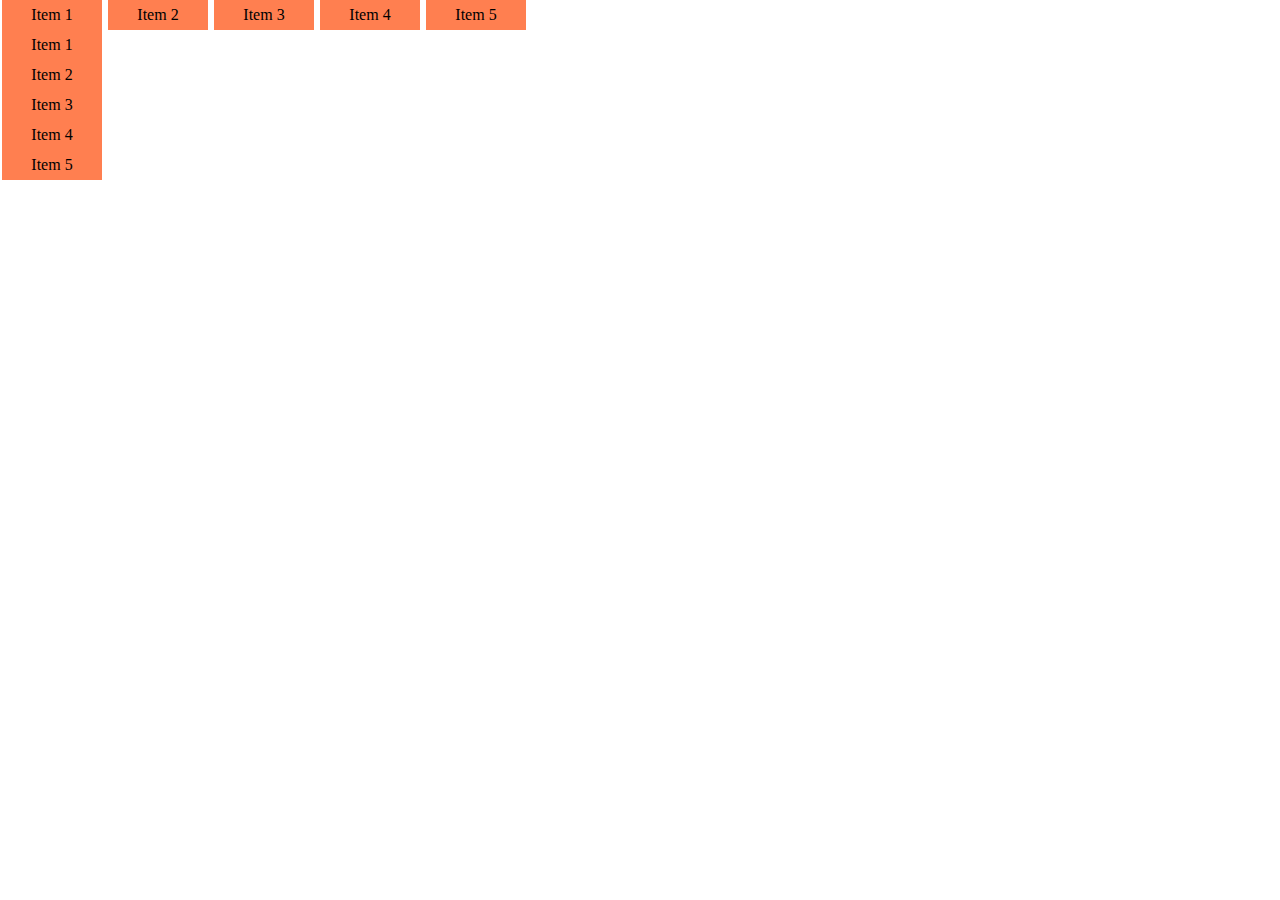
==== index.html @ 67f7a8b4 "CIJS buổi 1" ====
<!DOCTYPE html>
<html lang="en">
<head>
    <meta charset="UTF-8">
    <meta http-equiv="X-UA-Compatible" content="IE=edge">
    <meta name="viewport" content="width=device-width, initial-scale=1.0">
    <title>Document</title>
    <link rel="stylesheet" href="style.css">
</head>
<body>
    <nav class="menu">
    </nav>
    <nav class="menu menu-block">
        <span>Item 1 </span>
        <span>Item 2</span>
        <span>Item 3</span>
        <span>Item 4</span>
        <span>Item 5</span>
    </nav>

    <script src="main.js"></script>
</body>
</html>
---- style.css ----
*{
    margin: 0;
    padding: 0;
}
.menu > span{
    background-color: coral;
    width: 100px;
    height: 30px;
    margin-left: 2px;
    text-align: center;
    line-height: 30px;
    display: inline-block;
}
span:hover{
    background-color: lightskyblue;
    color: white;
}
.menu-block > span{
    display: block;
}
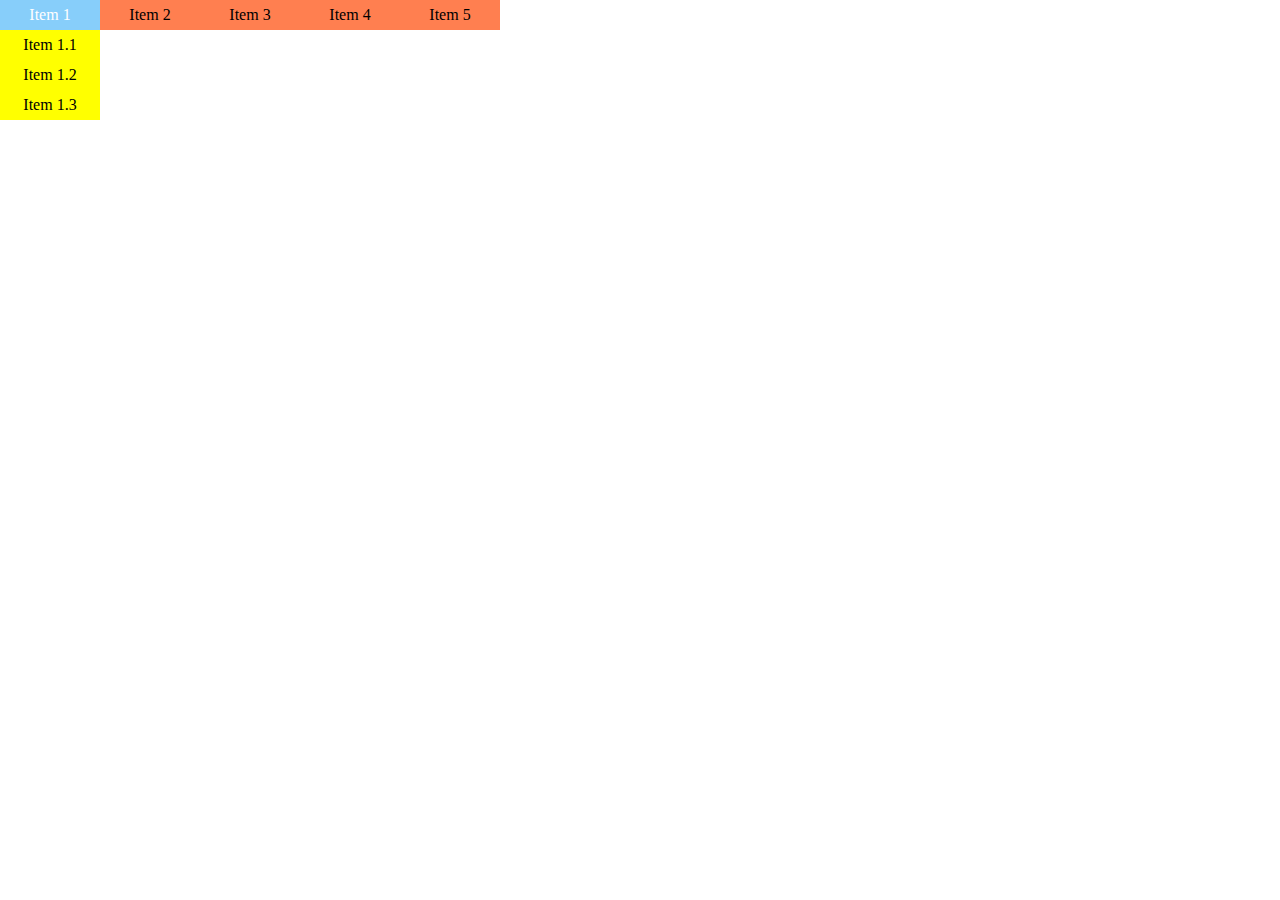
==== commit 40cfd130: "Homework_1" ====
--- a/index.html
+++ b/index.html
@@ -10,14 +10,6 @@
 <body>
     <nav class="menu">
     </nav>
-    <nav class="menu menu-block">
-        <span>Item 1 </span>
-        <span>Item 2</span>
-        <span>Item 3</span>
-        <span>Item 4</span>
-        <span>Item 5</span>
-    </nav>
-
     <script src="main.js"></script>
 </body>
 </html>--- a/style.css
+++ b/style.css
@@ -1,12 +1,14 @@
 *{
     margin: 0;
     padding: 0;
+}
+nav{
+    display: flex;
 }
 .menu > span{
     background-color: coral;
     width: 100px;
     height: 30px;
-    margin-left: 2px;
     text-align: center;
     line-height: 30px;
     display: inline-block;
@@ -15,6 +17,17 @@
     background-color: lightskyblue;
     color: white;
 }
+.menu-block{
+    display: none;
+}
 .menu-block > span{
     display: block;
+    background-color: yellow;
+    color: black;
+}
+.menu-block span:hover{
+    background-color: red;
+}
+.menu span:hover .menu-block{
+    display: block;
 }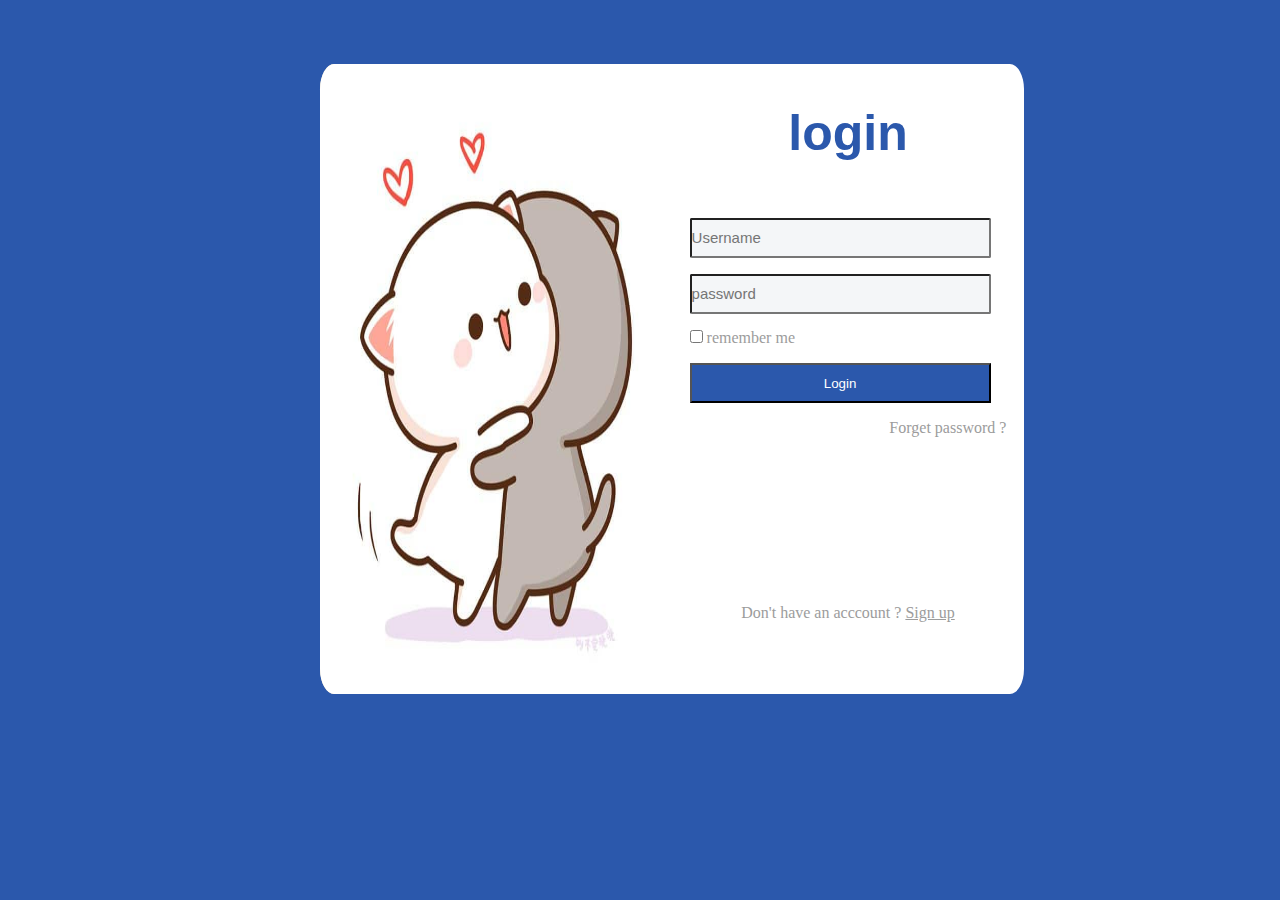
==== commit c1df6e72: "CI_lesson_2" ====
--- a/index.html
+++ b/index.html
@@ -8,8 +8,36 @@
     <link rel="stylesheet" href="style.css">
 </head>
 <body>
-    <nav class="menu">
-    </nav>
-    <script src="main.js"></script>
+    <div class="container">
+        <div class="box">
+            <div class="box-picture">
+                <img src="./img/Hinh-ve-2-chu-meo-con.jpg" alt="">
+            </div>
+            <div class="box-login">
+                <div class="login">
+                    <div class="title">
+                        <h1>login</h1>
+                    </div>
+                    <div class="main-login">
+                        <input type="text" placeholder="Username" class="btnA">
+                        <input type="password" placeholder="password" class="btnA">
+                        <div class="checkbox">
+                            <input type="checkbox">
+                            <span>remember me</span>
+                        </div>
+                        <div class="button">
+                            <button class="btnB">Login</button>
+                        </div>
+                        <div class="foget-password">
+                            <a href=""><p>Forget password ?</p></a>
+                        </div>
+                    </div>
+                    <div class="footer">
+                        <span>Don't have an acccount ? <a href="">Sign up</a></span>
+                    </div>
+                </div>
+            </div>
+        </div>
+    </div>
 </body>
 </html>--- a/style.css
+++ b/style.css
@@ -1,33 +1,90 @@
 *{
-    margin: 0;
-    padding: 0;
+    padding: 0%;
+    margin: 0%;
+    box-sizing: border-box;
 }
-nav{
+.container{
+    width: 100%;
+    height: 100%;
+    background-color: #2b58ac;
+    position: fixed;
     display: flex;
 }
-.menu > span{
-    background-color: coral;
-    width: 100px;
-    height: 30px;
+.box{
+    width: 55%;
+    height: 70%;
+    margin-left: 25%;
+    margin-top: 5%;
+    border-radius: 4%;
+    display: flex;
+}
+.box-picture{
+    width: 50%;
+    height: 100%;
+    background-color: wheat;
+    border-radius: 4% 0 0 4%;
+}
+img{
+    width: 100%;
+    height: 100%;
+    border-radius: 4% 0 0 4%;
+}
+.box-login{
+    width: 50%;
+    height: 100%;
+    background-color: white;
+    border-radius: 0 4% 4% 0;
+}
+.login{
+    width: 90%;
+    height: 85%;
+    margin-top: 5%;
+    margin-left: 5%;
+}
+.title{
     text-align: center;
-    line-height: 30px;
-    display: inline-block;
+    font-family: 'Franklin Gothic Medium', 'Arial Narrow', Arial, sans-serif;
+    color: #2b58ac;
+    margin: 40px;
+    font-size: 25px;
 }
-span:hover{
-    background-color: lightskyblue;
+.main-login{
+    width: 100%;
+    height: 75%;
+}
+.btnA{
+    width: 95%;
+    height: 40px;
+    background-color: rgb(244, 246, 248);
+    border-radius: 2px;
+    font-size: 15px;
+    margin-top: 5%;
+}
+.checkbox, .button, .foget-password{
+    margin-top: 5%;
+}
+span{
+    color: #9c9c9c;
+}
+.btnB{
+    width:95%;
+    height: 40px;
+    background-color: #2b58ac;
     color: white;
 }
-.menu-block{
-    display: none;
+.btnB:hover{
+    background-color: #2f5caf;
 }
-.menu-block > span{
-    display: block;
-    background-color: yellow;
-    color: black;
+.foget-password a{
+    text-align: right;
+    text-decoration: none;
 }
-.menu-block span:hover{
-    background-color: red;
+.foget-password a p{
+    color: #9c9c9c;
 }
-.menu span:hover .menu-block{
-    display: block;
+.footer{
+    text-align: center;
+}
+.footer a{
+    color: #9c9c9c;
 }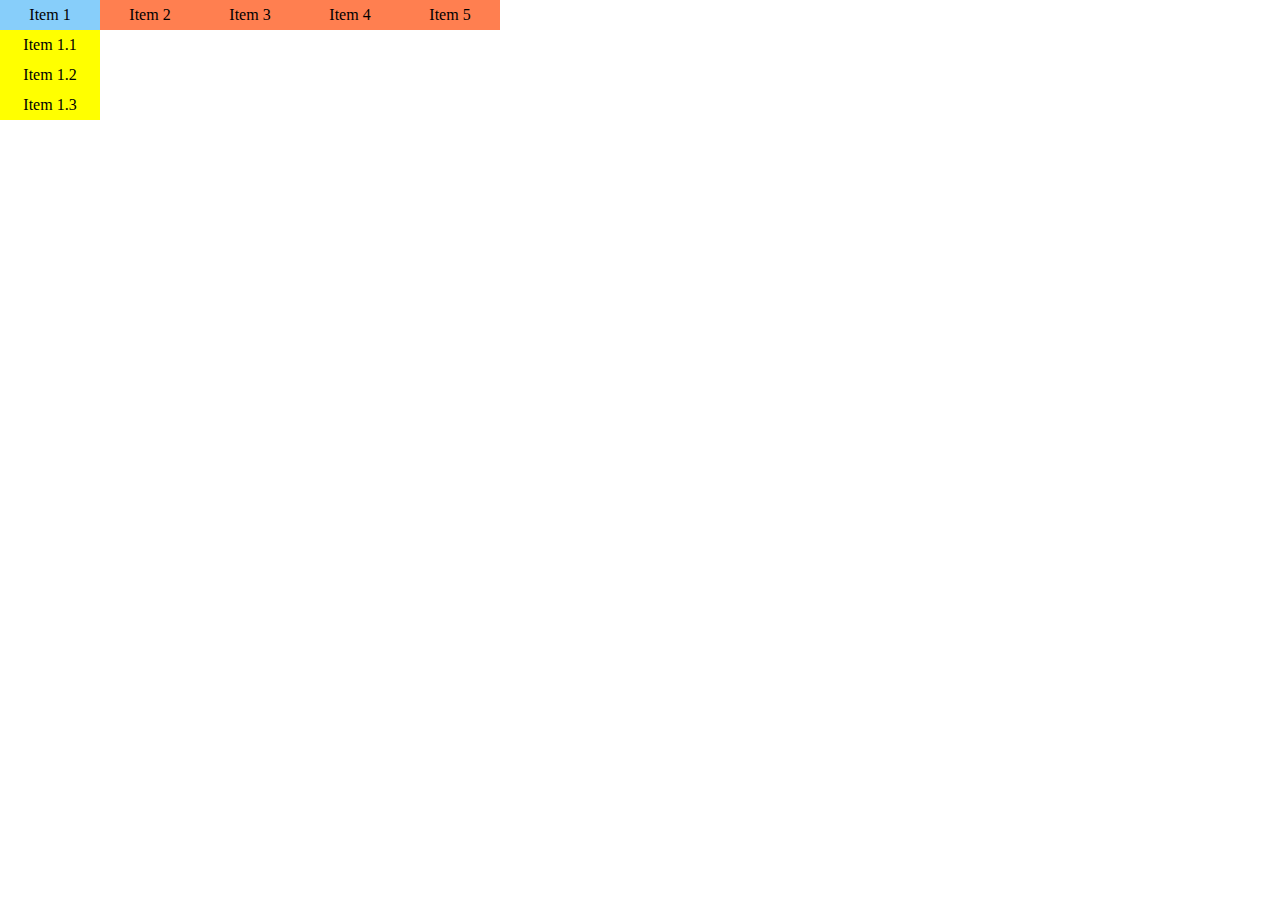
==== commit 6c4302b4: "hello" ====
--- a/index.html
+++ b/index.html
@@ -8,36 +8,8 @@
     <link rel="stylesheet" href="style.css">
 </head>
 <body>
-    <div class="container">
-        <div class="box">
-            <div class="box-picture">
-                <img src="./img/Hinh-ve-2-chu-meo-con.jpg" alt="">
-            </div>
-            <div class="box-login">
-                <div class="login">
-                    <div class="title">
-                        <h1>login</h1>
-                    </div>
-                    <div class="main-login">
-                        <input type="text" placeholder="Username" class="btnA">
-                        <input type="password" placeholder="password" class="btnA">
-                        <div class="checkbox">
-                            <input type="checkbox">
-                            <span>remember me</span>
-                        </div>
-                        <div class="button">
-                            <button class="btnB">Login</button>
-                        </div>
-                        <div class="foget-password">
-                            <a href=""><p>Forget password ?</p></a>
-                        </div>
-                    </div>
-                    <div class="footer">
-                        <span>Don't have an acccount ? <a href="">Sign up</a></span>
-                    </div>
-                </div>
-            </div>
-        </div>
-    </div>
+    <nav class="menu">
+    </nav>
+    <script src="main.js"></script>
 </body>
 </html>--- a/style.css
+++ b/style.css
@@ -1,90 +1,33 @@
 *{
-    padding: 0%;
-    margin: 0%;
-    box-sizing: border-box;
+    margin: 0;
+    padding: 0;
 }
-.container{
-    width: 100%;
-    height: 100%;
-    background-color: #2b58ac;
-    position: fixed;
+nav{
     display: flex;
 }
-.box{
-    width: 55%;
-    height: 70%;
-    margin-left: 25%;
-    margin-top: 5%;
-    border-radius: 4%;
-    display: flex;
+.menu > span{
+    background-color: coral;
+    width: 100px;
+    height: 30px;
+    text-align: center;
+    line-height: 30px;
+    display: inline-block;
 }
-.box-picture{
-    width: 50%;
-    height: 100%;
-    background-color: wheat;
-    border-radius: 4% 0 0 4%;
+span:hover{
+    background-color: lightskyblue;
+    color: black;
 }
-img{
-    width: 100%;
-    height: 100%;
-    border-radius: 4% 0 0 4%;
+.menu-block{
+    background-color: yellow;
+    display: none;
 }
-.box-login{
-    width: 50%;
-    height: 100%;
-    background-color: white;
-    border-radius: 0 4% 4% 0;
+.menu-block span:hover{
+    background-color: red;
+    color: black;
 }
-.login{
-    width: 90%;
-    height: 85%;
-    margin-top: 5%;
-    margin-left: 5%;
+.menu span:hover .menu-block{
+    display: block;
 }
-.title{
-    text-align: center;
-    font-family: 'Franklin Gothic Medium', 'Arial Narrow', Arial, sans-serif;
-    color: #2b58ac;
-    margin: 40px;
-    font-size: 25px;
-}
-.main-login{
-    width: 100%;
-    height: 75%;
-}
-.btnA{
-    width: 95%;
-    height: 40px;
-    background-color: rgb(244, 246, 248);
-    border-radius: 2px;
-    font-size: 15px;
-    margin-top: 5%;
-}
-.checkbox, .button, .foget-password{
-    margin-top: 5%;
-}
-span{
-    color: #9c9c9c;
-}
-.btnB{
-    width:95%;
-    height: 40px;
-    background-color: #2b58ac;
-    color: white;
-}
-.btnB:hover{
-    background-color: #2f5caf;
-}
-.foget-password a{
-    text-align: right;
-    text-decoration: none;
-}
-.foget-password a p{
-    color: #9c9c9c;
-}
-.footer{
-    text-align: center;
-}
-.footer a{
-    color: #9c9c9c;
+.menu-block > span{
+    display: block;
 }